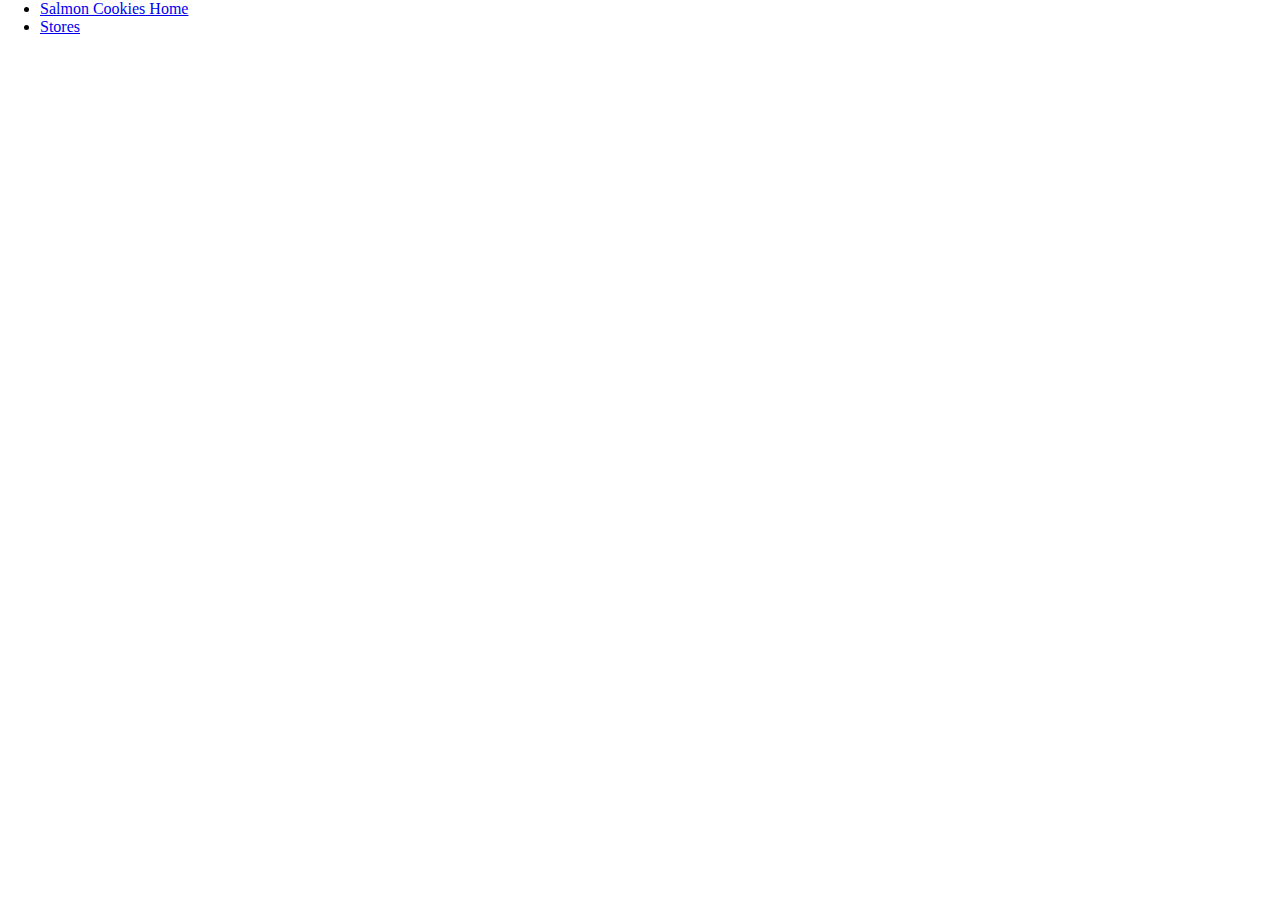
==== giftShop.html @ 06cef669 "created a giftShop page and added nav sections to all pages" ====
<!DOCTYPE html>
<html lang="en">
<head>
    <meta charset="UTF-8">
    <meta name="viewport" content="width=device-width, initial-scale=1.0">
    <meta http-equiv="X-UA-Compatible" content="ie=edge">
    <title>Document</title>
    <link rel=stylesheet type="text/css" href="css/style.css">
</head>
<body id="giftShop">
    <header>
        <div>
            <nav>
                <ul>
                    <li><a href="index.html">Salmon Cookies Home</a></li>
                    <li><a href="sales.html">Stores</a></li>
                </ul>
                
            </nav>
        </div>
    </header>
</body>
</html>
---- css/style.css ----
html {
    width: 960px;
}

body {
    margin: 0%;
}

h2 {
    display: inline-block;
    vertical-align: top;
    width: 150px;
    height: 30px;
    text-align: center;
    margin: 0%;
}

ul {
    width: 150px;
    margin: 0%;
}
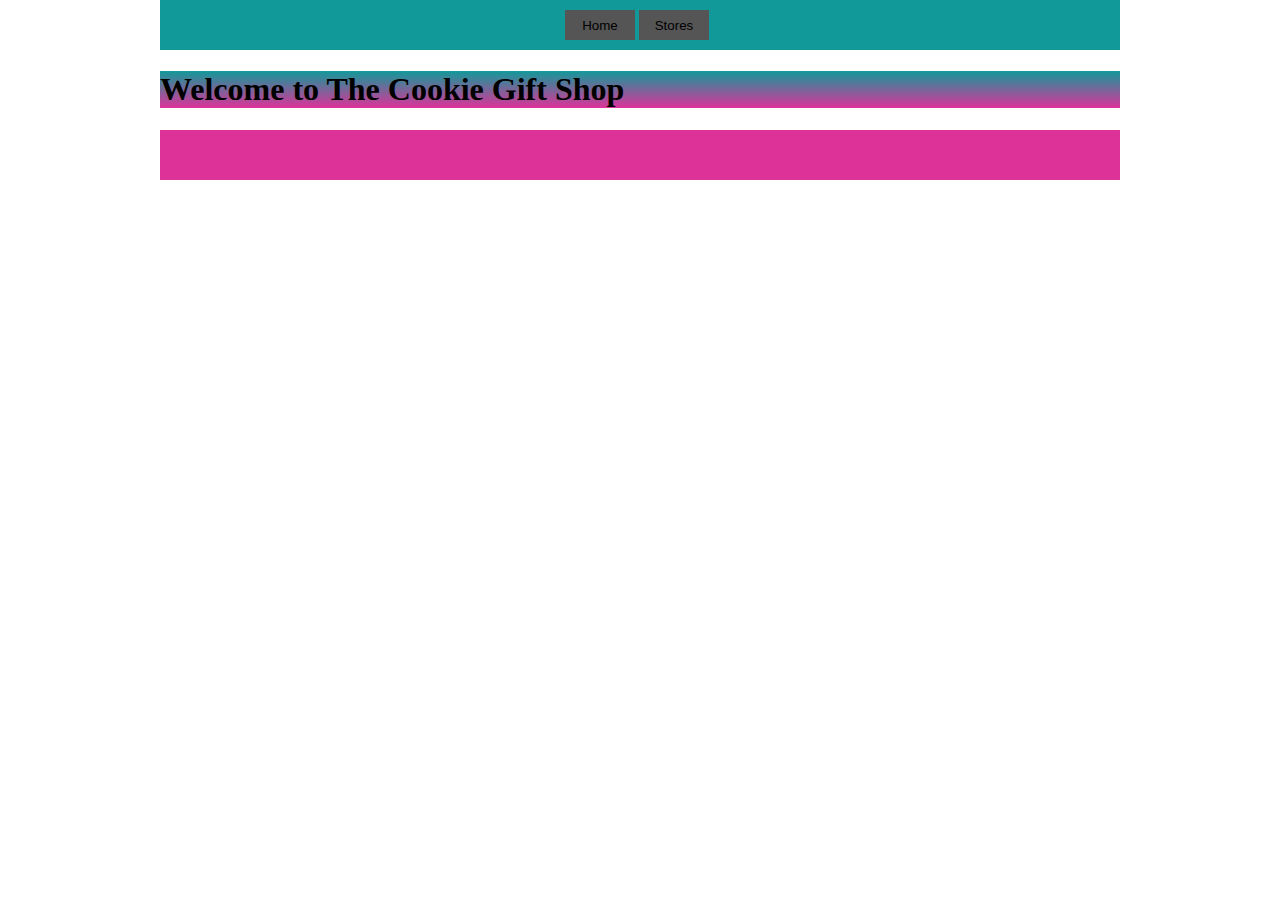
==== commit 3a36a595: "Working on the css" ====
--- a/giftShop.html
+++ b/giftShop.html
@@ -12,12 +12,16 @@
         <div>
             <nav>
                 <ul>
-                    <li><a href="index.html">Salmon Cookies Home</a></li>
-                    <li><a href="sales.html">Stores</a></li>
+                    <li><a href="index.html"><button>Home</button></a></li>
+                    <li><a href="sales.html"><button>Stores</button></a></li>
                 </ul>
-                
             </nav>
         </div>
     </header>
+    <main>
+        <h1>Welcome to The Cookie Gift Shop</h1>
+
+    </main>
+    <footer></footer>
 </body>
 </html>--- a/css/style.css
+++ b/css/style.css
@@ -1,21 +1,67 @@
-html {
-    width: 960px;
+header {
+    background-color: #199;
+    width: 100%;
+    height: 50px;
+}
+
+main{
+    background-color: #199;
+    background-image: linear-gradient(#199, #d39);
+}
+
+nav ul {
+    padding: 10px 0px 10px 0px;
+    align-items: center;
+    margin: auto;
+}
+
+nav li {
+    display: inline;
+}
+
+nav li button {
+    margin: 0px;
+    border: 0px;
+    height: 30px;
+    width: 70px;
+    background-color: #555;
 }
 
 body {
-    margin: 0%;
+    width: 960px;
+    margin: auto;
 }
 
-h2 {
+/* h2 {
     display: inline-block;
     vertical-align: top;
     width: 150px;
     height: 30px;
     text-align: center;
     margin: 0%;
-}
+} */
 
 ul {
     width: 150px;
     margin: 0%;
 }
+
+#store-table{
+    width: 960px;
+    margin-bottom: 30px;
+}
+
+#store-table, tr{
+    height: 30px;
+}
+
+#store-table, th, td {
+    border-collapse: collapse;
+    border: 1px solid;
+}
+
+footer{
+    height: 50px;
+    background-color: #D39;
+    width: 100%;
+}
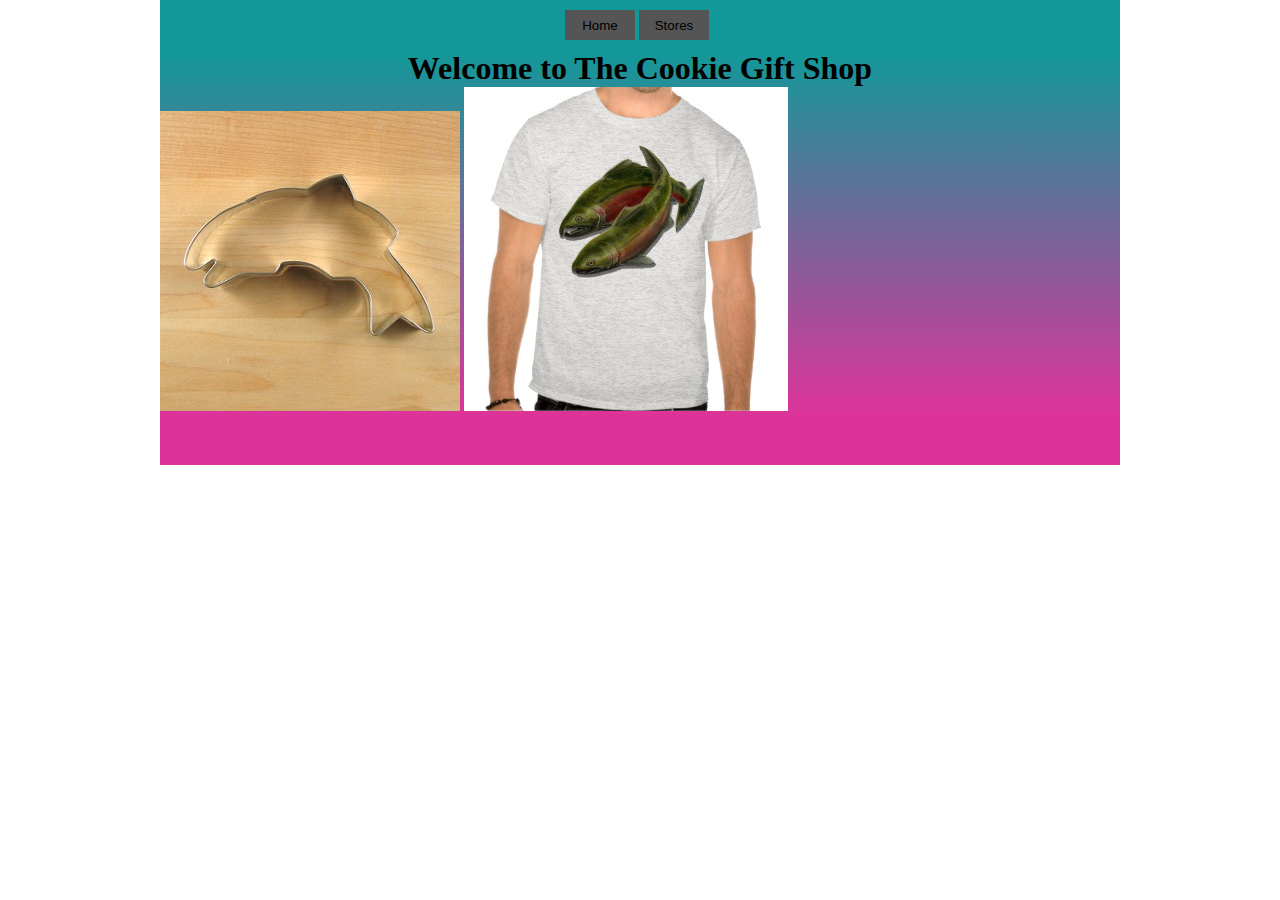
==== commit 06176dda: "working on making an having something fill the background" ====
--- a/giftShop.html
+++ b/giftShop.html
@@ -20,6 +20,8 @@
     </header>
     <main>
         <h1>Welcome to The Cookie Gift Shop</h1>
+        <img src="img/cutter.jpeg" alt="Salmon cookie cutter">
+        <img src="img/shirt.jpg" alt="T-shirt with salmon on it">
 
     </main>
     <footer></footer>
--- a/css/style.css
+++ b/css/style.css
@@ -1,3 +1,8 @@
+body {
+    width: 960px;
+    margin: auto;
+}
+
 header {
     background-color: #199;
     width: 100%;
@@ -27,23 +32,14 @@
     background-color: #555;
 }
 
-body {
-    width: 960px;
-    margin: auto;
-}
-
-/* h2 {
-    display: inline-block;
-    vertical-align: top;
-    width: 150px;
-    height: 30px;
-    text-align: center;
-    margin: 0%;
-} */
-
 ul {
     width: 150px;
     margin: 0%;
+}
+
+h1 {
+    margin: 0px;
+    text-align: center;
 }
 
 #store-table{
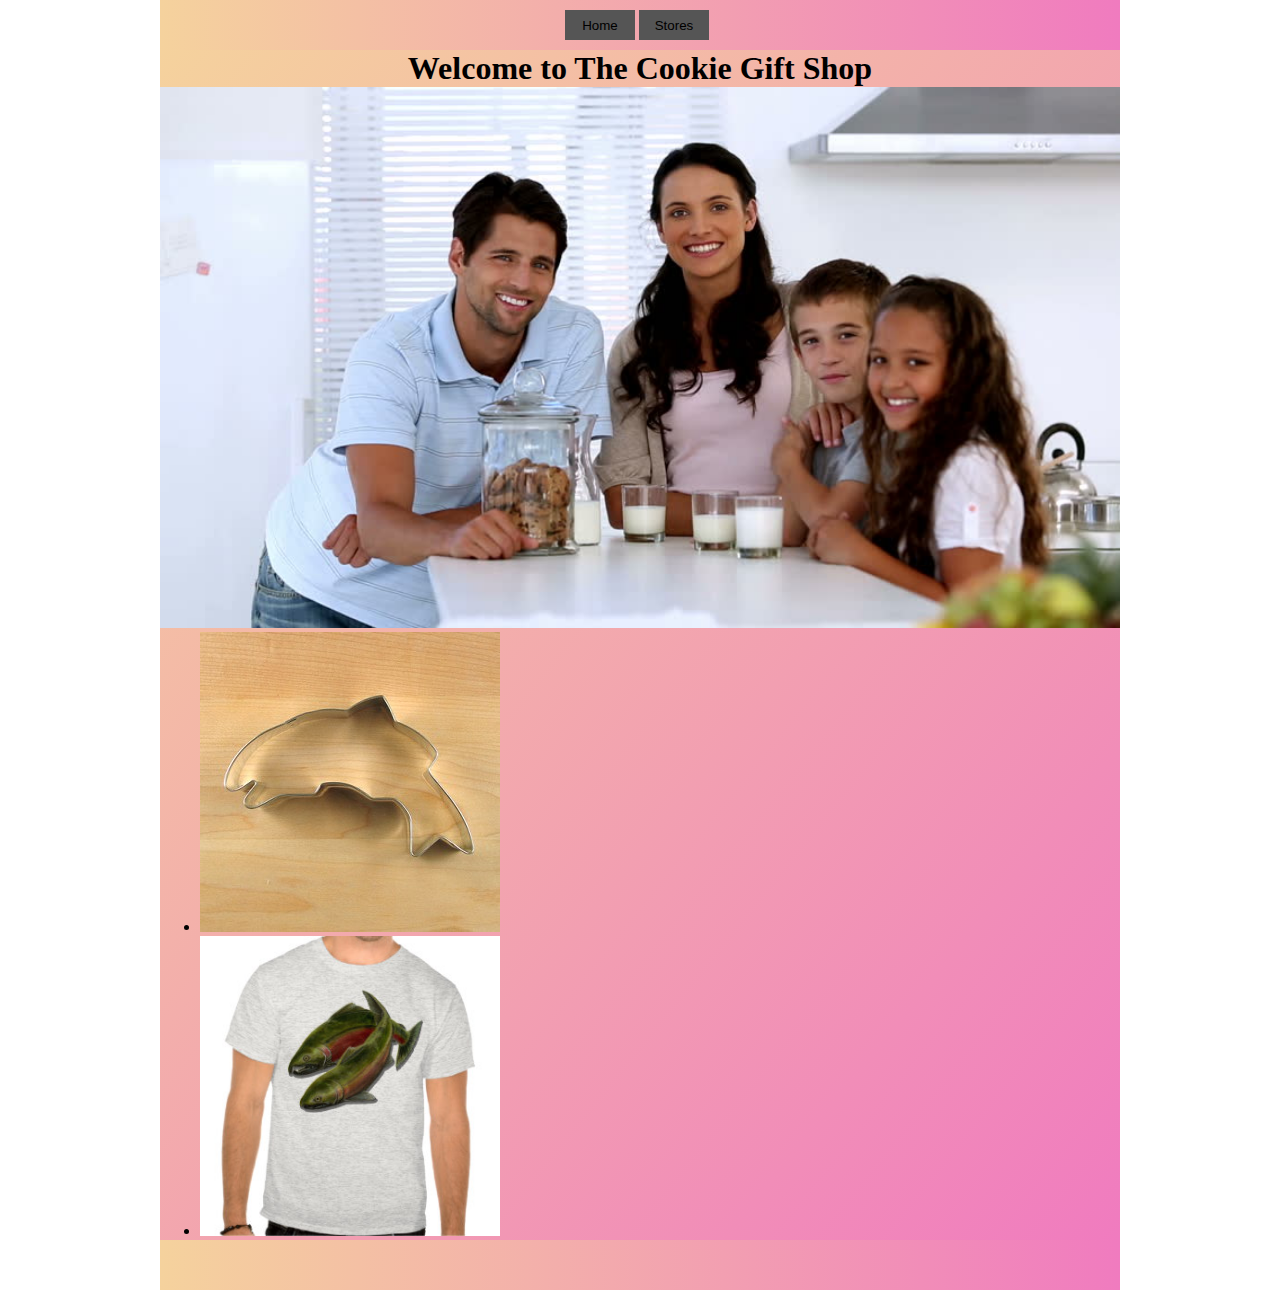
==== commit 2a5a9dd6: "finializing css" ====
--- a/giftShop.html
+++ b/giftShop.html
@@ -7,7 +7,7 @@
     <title>Document</title>
     <link rel=stylesheet type="text/css" href="css/style.css">
 </head>
-<body id="giftShop">
+<body class="gift" id="giftShop">
     <header>
         <div>
             <nav>
@@ -20,10 +20,16 @@
     </header>
     <main>
         <h1>Welcome to The Cookie Gift Shop</h1>
-        <img src="img/cutter.jpeg" alt="Salmon cookie cutter">
-        <img src="img/shirt.jpg" alt="T-shirt with salmon on it">
-
+        <div>
+            <img src="img/family.jpg" alt="Family enjoying a gift of salmon cookies" width="960">
+            <ul>
+                <li><img src="img/cutter.jpeg" alt="Salmon cookie cutter"></li>
+                <li><img src="img/shirt.jpg" alt="T-shirt with salmon on it" width="300" height="300"></li>
+            </ul>
+            
+        </div>
+        
     </main>
     <footer></footer>
-</body>
+</body> 
 </html>--- a/css/style.css
+++ b/css/style.css
@@ -4,14 +4,16 @@
 }
 
 header {
-    background-color: #199;
+    background-color: rgb(245, 210, 157);
+    background-image: linear-gradient(to right, rgb(245, 210, 157), rgb(240, 123, 191));
     width: 100%;
     height: 50px;
 }
 
 main{
-    background-color: #199;
-    background-image: linear-gradient(#199, #d39);
+    background-color: rgb(245, 210, 157);
+    background-image: linear-gradient(to bottom right, rgb(240, 123, 191), rgb(245, 210, 157));
+    background-image: linear-gradient(to top left, rgb(240, 123, 191), rgb(245, 210, 157));
 }
 
 nav ul {
@@ -42,6 +44,18 @@
     text-align: center;
 }
 
+.home article {
+    font-size: 18px;
+}
+
+.home article p {
+    padding: 0px 15px 0px 15px;
+}
+
+.home article p:last-child{
+    margin-bottom: 0px;
+}
+
 #store-table{
     width: 960px;
     margin-bottom: 30px;
@@ -53,11 +67,14 @@
 
 #store-table, th, td {
     border-collapse: collapse;
-    border: 1px solid;
+    border: 3px solid;
+    text-align: center;
+    font-size: 16px;
 }
 
 footer{
     height: 50px;
-    background-color: #D39;
+    background-color: rgb(240, 123, 191);
+    background-image: linear-gradient(to left, rgb(240, 123, 191), rgb(245, 210, 157));
     width: 100%;
 }
